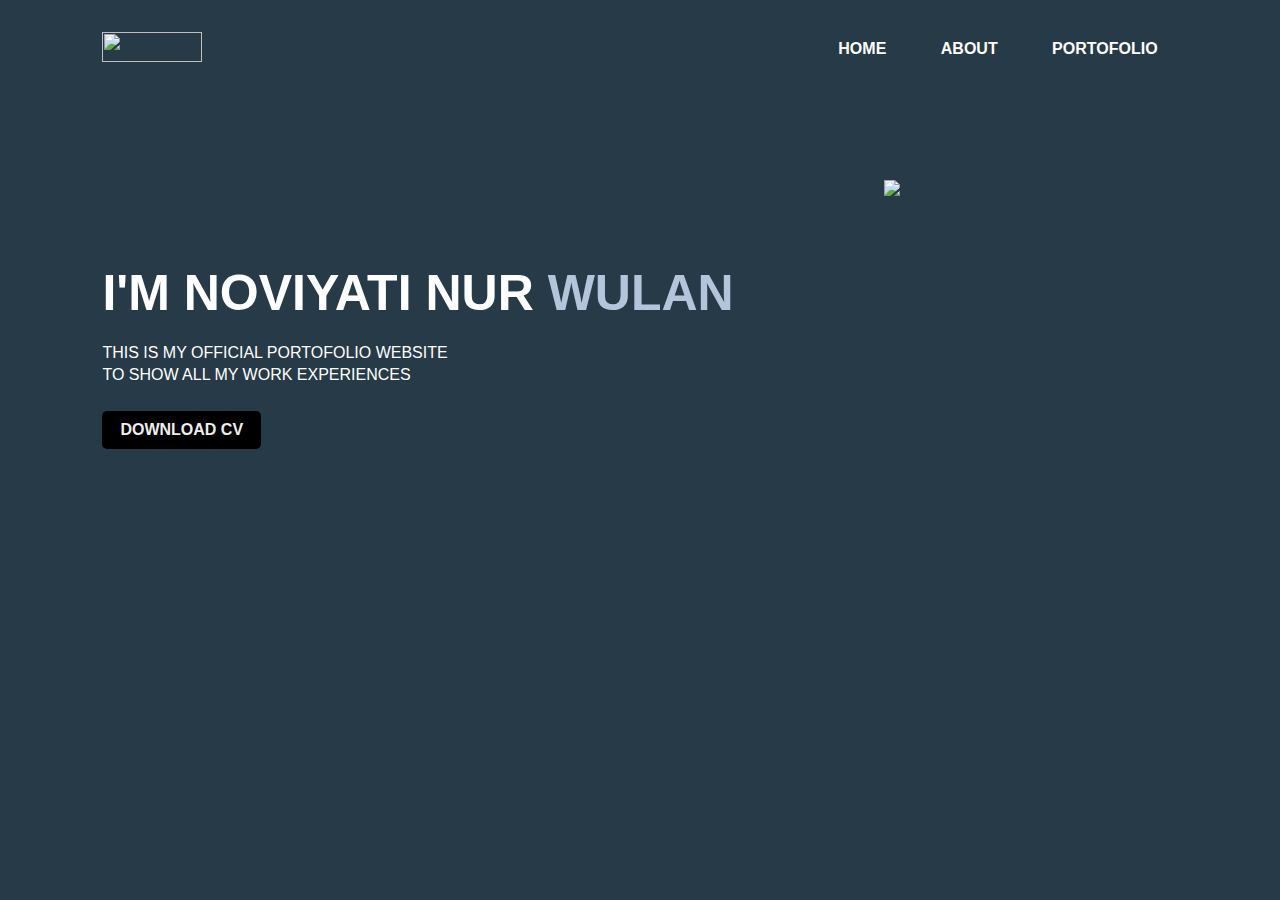
==== index.html @ cfd7d9a9 "first commit" ====
<!DOCTYPE html>
<html lang="en">
<head>
  <meta charset="UTF-8">
  <meta http-equiv="X-UA-Compatible" content="IE=edge">
  <meta name="viewport" content="width=device-width, initial-scale=1.0">
  <title>Home</title>
  <link rel="stylesheet" href="style.css">
</head>
<body>

  <!--navbar-->
  <div class="hero">
    <nav>
      <div class="image-hero">
        <img src="IMG4.PNG" class="logo">
        </div>
      <ul>
        <li><a href="index.html">HOME</a></li>
        <li><a href="about.html">ABOUT</a></li>
        <li><a href="porto.html">PORTOFOLIO</a></li>
      </ul>
    </nav>

    <!--cap-->
    <div class="detail">
      <h1>I'M NOVIYATI NUR <span>WULAN</span> </h1>
        <p>THIS IS MY OFFICIAL PORTOFOLIO WEBSITE<br>
        TO SHOW ALL MY WORK EXPERIENCES</p>
        <a href="CV-Noviyati Nur_Wulan.pdf">DOWNLOAD CV</a>
    </div>

    <!--img-->
    <div class="image">
      <img src="" class="shape">
      <img src="img2.png" class="girl">
    </div>
  </div>
  <script>
    const scriptURL = 'https://script.google.com/macros/s/AKfycbxJFjk6El0qaYyG9yqsUMM8ToBmTFcx_UzfUe4pd68Gnh8KEqhpBqwOBlrxosUl5OVS/exec'
    const form = document.forms['contact-porto'];
    const btnSend = document.querySelector('.btnSend');
    const btnAlert = document.querySelector('.audun_success');
  
    form.addEventListener('submit', e => {
      e.preventDefault()
      fetch(scriptURL, { method: 'POST', body: new FormData(form)})
        .then(response => {
            btnSend.classList.toggle('d-none');
            btnAlert.classList.toggle('d-none');
            form.reset();
            console.log('Success!', response);
    })
        .catch(error => console.error('Error!', error.message))
    })
  </script>
</body>
</html>
---- style.css ----
* {
    margin: 0;
    padding: 0;
    font-family: sans-serif;
}

.hero {
    position: relative;
    width: 100%;
    height: 100vh;
    background: #263a47;
}

nav {
    display: flex;
    width: 84%;
    margin: auto;
    padding: 20px 0;
    align-items: center;
    justify-content: space-between;

}

nav ul li {
    display: inline-block;
    list-style: none;
    margin: 10px 20px;
    padding-left: 10px;
}

nav ul li a {
    text-decoration: none;
    color: rgb(255, 255, 255);
    font-weight: bold;
}

nav ul li a:hover {
    color: #fff;
}

.detail {
    margin-left: 8%;
    margin-top: 13%;
}

.detail h1 {
    font-size: 50px;
    color: rgb(255, 255, 255);
    margin-bottom: 20px;
}

span {
    color: #b4c5db;
}

.detail p {
    color: #fff;
    line-height: 22px;
}

.detail a {
    background: black;
    padding: 10px 18px;
    text-decoration: none;
    font-weight: bold;
    color: #eee;
    display: inline-block;
    margin: 25px 0;
    border-radius: 5px;
}

.image {
    width: 45%;
    height: 80%;
    position: absolute;
    bottom: 0%;
    right: 100px;
}

.image img {
    height: 100%;
    position: absolute;
    left: 50%;
    bottom: 0;
    transform: translateX(-50%);
    transition: bottom 1s, left 1s;
}

.image:hover .girl {
    left: 45%;
}

/*halaman about*/
/*profil*/
.hero-about {
    position: relative;
    width: 100%;
    height: 15vh;
    background: #263a47;
    display: flex;
}

.image-hero img{
    width: 100px;
    height: 30px;
}

nav {
    display: flex;
    width: 84%;
    margin: auto;
    padding: 30px 0;
    align-items: center;
    justify-content: space-between;
}

nav ul li {
    display: inline-block;
    list-style: none;
    margin: 10px 20px;
}

nav ul li a {
    text-decoration: none;
    color: #fff;
    font-weight: bold;
}

nav ul li a:hover {
    color: #b4c5db;
}

/*about*/
/*caption about*/
.capt-about {
    background-color: #fff;
    display: flex;
}

.img-capt img {
    height: auto;
    width: 400px;
    padding-left: 100px;
    padding-right: 50px;
    padding-top: 50px;
    padding-bottom: 10px;
    filter: drop-shadow(8px 8px #383838);
}

.capt {
    display: flex;
    justify-content: space-around;
    color: #263a47;
    align-items: center;
    padding-right: 100px;
}

.capt p {
    font-family: 'Gill Sans', 'Gill Sans MT', Calibri, 'Trebuchet MS', sans-serif;
}

/*what i do*/
.exprt {
    background-color: rgb(255, 255, 255);
    padding-top: 100px;
    padding-left: 550px;
    color: #263a47;
    align-items: center;
}

.exprt h3 {
    font-size: 2vmin;
    font-family: 'Gill Sans', 'Gill Sans MT', Calibri, 'Trebuchet MS', sans-serif;
    padding-left: 45px;
}

.exprt h4 {
    font-size: 6vmin;
    font-family: 'Gill Sans', 'Gill Sans MT', Calibri, 'Trebuchet MS', sans-serif;
    padding-left: 12px;
}

.i-do {
    padding-top: 50px;
    padding-left: 100px;
    padding-right: 100px;
    padding-bottom: 100px;
    background-color: rgb(255, 255, 255);
    display: grid;
    grid-template-columns: repeat(auto-fit, minmax(250px, auto));
    align-items: center;
    gap: 2.5rem;
}

.web {
    color: #fff;
    box-sizing: border-box;
    padding: 20px 30px;
    border-radius: 5px;
    transition: all .45s;
    background: #383838;
}

.web h2 {
    font-family: 'Gill Sans', 'Gill Sans MT', Calibri, 'Trebuchet MS', sans-serif;
}

.web p {
    font-family: 'Gill Sans', 'Gill Sans MT', Calibri, 'Trebuchet MS', sans-serif;
}

/*isi*/
.isian {
    background: #263a47;
    display: flex;
    padding-top: 45px;
    padding-bottom: 45px;
}

.isi {
    display: grid;
    box-sizing: border-box;
    margin: 10px;
    padding: 20px;
    transition: all .45s;
    color: #fff;
    padding-top: 10px;
}

.info {
    box-sizing: border-box;
    padding: 10px;
    background: #fff;
    padding-top: 10px;
    width: auto;
    height: 200px;
}

.info p {
    padding-bottom: 10px;
    font-size: 2.5vmin;
    font-family: 'Segoe UI', Tahoma, Geneva, Verdana, sans-serif;
    color: #263a47;
}

.skills {
    box-sizing: border-box;
    background: #fff;
    padding-top: 10px;
    padding-left: 10px;
    width: auto;
    height: 300px;
    padding-bottom: 20px;
}

.capt-skil h7 {
    font-size: 3vmin;
    font-family: 'Segoe UI', Tahoma, Geneva, Verdana, sans-serif;
    padding-left: 10px;
    margin-top: 20px;
    color: #263a47;
}

.d p {
    font-size: 2vmin;
    font-family: 'Segoe UI', Tahoma, Geneva, Verdana, sans-serif;
    padding-left: 10px;
    padding: 5px;
    color: #263a47;
}

.d p span {
    font-family: 'Segoe UI', Tahoma, Geneva, Verdana, sans-serif;
    color: #4a5b6a;
}

/*experience*/
.expr {
    padding-left: 10px;
    margin-right: 20px;
    background: rgb(255, 255, 255);
    display: grid;
    padding: 50px;
    margin-top: 15px;
}

.exp-cap {
    font-family: 'Segoe UI', Tahoma, Geneva, Verdana, sans-serif;
    padding-bottom: 20px;
}

.exp-cap h8 {
    font-size: 5vmin;
    color: #263a47;
    font-family: 'Segoe UI', Tahoma, Geneva, Verdana, sans-serif;
}

.de {
    padding-bottom: 20px;
    font-family: 'Segoe UI', Tahoma, Geneva, Verdana, sans-serif;
}

.de h5 {
    font-size: 3vmin;
    color: #263a47;
    font-family: 'Segoe UI', Tahoma, Geneva, Verdana, sans-serif';

}

.de h6 {
    font-size: 2.5vmin;
    color: rgb(0, 0, 0);
    font-family: 'Segoe UI', Tahoma, Geneva, Verdana, sans-serif;
}

.de p {
    font-size: 2vmin;
    color: rgb(0, 0, 0);
    font-family: 'Segoe UI', Tahoma, Geneva, Verdana, sans-serif';

}

.de h5 span {
    font-family: 'Segoe UI', Tahoma, Geneva, Verdana, sans-serif;
    color: #040036;
}

.foot {
    display: inline-block;
    width: 100%;
    background-color: rgb(22, 22, 22);
}

.capt-foot {
    font-family: 'Gill Sans', 'Gill Sans MT', Calibri, 'Trebuchet MS', sans-serif;
    color: #fff;
    padding-top: 40px;
    padding-left: 370px;
}

.capt-foot h7 {
    font-size: 5vmin;
}

.capt-foot h {
    font-size: 4vmin;
}

.box-footer {
    display: flex;
    padding-top: 70px;
    padding-left: 370px;
    padding-bottom: 50px;
}

.box-footer .box {
    background-color: #b3b3b3;
    width: 300px;
    height: 270px;
    padding-top: 70px;
}

.form-group {
    padding-bottom: 10px;
    padding-left: 30px;
}

.box-foot .form-group input {
    width: 200px;
    height: 20px;
}

.form-group textarea {
    width: 200px;
    height: 60px;
}

.form-submit {
    padding-bottom: 10px;
    padding-left: 30px;
    padding-top: 20px;
}

.form-submit input {
    width: 70px;
    height: 30px;
    background-color: black;
    color: #fff;
    border-radius: 5px;
}

.more-foot {
    background-color: black;
    width: 300px;
    height: 310px;
    padding-top: 30px;
    padding-left: 40px;
}

.more-foot .capt-icon {
    padding-top: 5px;
    color: #fff;
    padding-bottom: 45px;
    font-size: 3vmin;
}

.more-foot .capt-icon p {
    font-family: 'Gill Sans', 'Gill Sans MT', Calibri, 'Trebuchet MS', sans-serif;
}

.more-foot .icon {
    color: #fff;
    padding-bottom: 35px;
    display: flex;
}

.more-foot .icon p {
    font-family: 'Gill Sans', 'Gill Sans MT', Calibri, 'Trebuchet MS', sans-serif;
    padding-left: 20px;
}

/*halaman portofolio*/
.capt-po {
    background-color: #fff;
    padding-top: 100px;
    padding-bottom: 100px;
}

.capt-po h9 {
    margin-top: 50px;
    padding-left: 600px;
    font-size: 6vmin;
    font-family: 'Gill Sans', 'Gill Sans MT', Calibri, 'Trebuchet MS', sans-serif;
    text-align: center;
}

.capt-po p {
    font-size: 4vmin;
    font-family: 'Gill Sans', 'Gill Sans MT', Calibri, 'Trebuchet MS', sans-serif;
    align-items: center;
    padding-left: 450px;
}

.porto {
    display: grid;
}

.porto8 {
    display: flex;
    padding-bottom: 100px;
}

.img-p1 {
    padding-left: 50px;
    padding-right: 50px;
}

.img-p1 img {
    width: auto;
    height: 300px;
}

.pen-capt {
    padding-right: 30px;
    align-items: center;
    padding-top: 30px;
}

.pen-capt h10 {
    font-size: 4vmin;
    font-family: 'Segoe UI', Tahoma, Geneva, Verdana, sans-serif;
}

.pen-capt p {
    font-size: 2vmin;
    font-family: 'Segoe UI', Tahoma, Geneva, Verdana, sans-serif;
}

.pen-capt a {
    background: #263a47;
    padding: 10px 18px;
    text-decoration: none;
    font-weight: bold;
    color: #eee;
    display: inline-block;
    margin: 25px 0;
    border-radius: 5px;
}

.porto1 {
    padding-top: 100px;
    display: grid;
}

.capt-porto1 {
    font-size: 4vmin;
    font-family: 'Gill Sans', 'Gill Sans MT', Calibri, 'Trebuchet MS', sans-serif;
    text-align: center;
    padding-bottom: 30px;
}

.img-porto1 {
    text-align: center;
    padding-top: 60px;
    padding-bottom: 60px;
}

.img-porto1 img {
    width: 700px;
    height: 300px;
    box-shadow: 5px 5px 5px #383838;
}

.exp-porto1 {
    padding-left: 330px;
    padding-bottom: 40px;
}

.exp-porto1 h4 {
    font-size: 3vmin;
    font-family: 'Gill Sans', 'Gill Sans MT', Calibri, 'Trebuchet MS', sans-serif;
    font-weight: bold;
}

.exp-porto1 p {
    font-size: 3vmin;
    font-family: 'Gill Sans', 'Gill Sans MT', Calibri, 'Trebuchet MS', sans-serif;
}

.hasil {
    padding-left: 330px;
    padding-bottom: 50px;
}

.hasil h2 {
    font-size: 4vmin;
    font-family: 'Gill Sans', 'Gill Sans MT', Calibri, 'Trebuchet MS', sans-serif;
    padding-bottom: 20px;
}

.hasil h3 {
    padding-top: 50px;
    font-size: 4vmin;
    font-family: 'Gill Sans', 'Gill Sans MT', Calibri, 'Trebuchet MS', sans-serif;
    padding-bottom: 20px;
}

.hasil p {
    font-size: 3vmin;
    font-family: 'Gill Sans', 'Gill Sans MT', Calibri, 'Trebuchet MS', sans-serif;
    padding-bottom: 20px;
    padding-right: 300px;
}
.audun_success {
    color: black;
    font-family: 'Source Sans Pro', sans-serif;
    border-radius:.5em;
    margin: 10px 10px;
   width: 150px;
   font-size: 2vmin;
    height: 0px;
    padding-bottom: 30px;
    display: none;
}
.made {
    background-color: black;
    display: flex;
    padding-left: 590px;
}

.made p {
    color: #eee;
    font-family: 'Gill Sans', 'Gill Sans MT', Calibri, 'Trebuchet MS', sans-serif;
    font-size: 2vmin;
    text-align: center;
    padding-top: 10px;
    padding-bottom: 20px;
    padding-left: 5px;
}
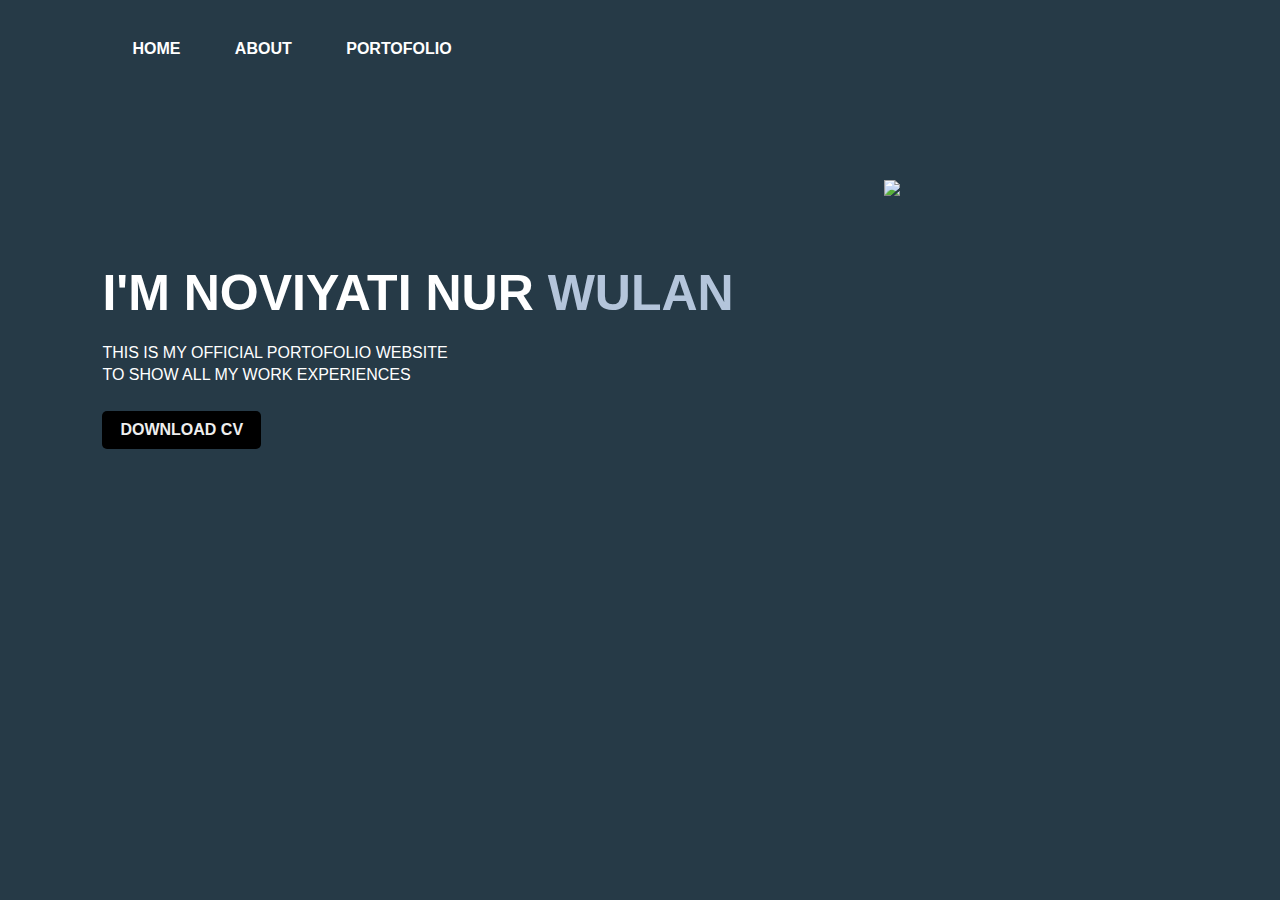
==== commit 208d8333: "ganti logo" ====
--- a/index.html
+++ b/index.html
@@ -12,9 +12,6 @@
   <!--navbar-->
   <div class="hero">
     <nav>
-      <div class="image-hero">
-        <img src="IMG4.PNG" class="logo">
-        </div>
       <ul>
         <li><a href="index.html">HOME</a></li>
         <li><a href="about.html">ABOUT</a></li>
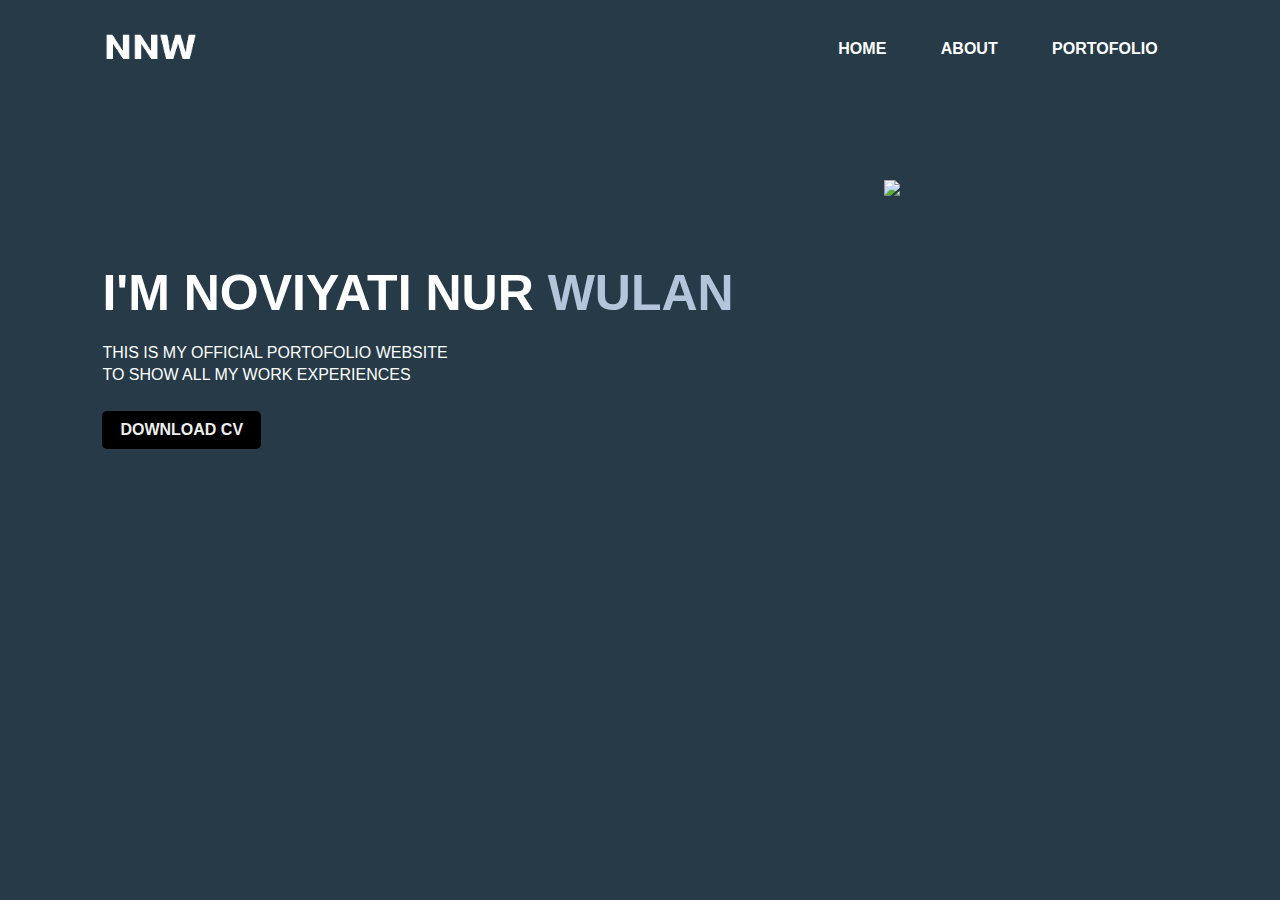
==== commit db9e22dd: "logo" ====
--- a/index.html
+++ b/index.html
@@ -12,6 +12,9 @@
   <!--navbar-->
   <div class="hero">
     <nav>
+      <div class="image-hero">
+        <img src="img4.PNG" class="logo">
+      </div>
       <ul>
         <li><a href="index.html">HOME</a></li>
         <li><a href="about.html">ABOUT</a></li>
